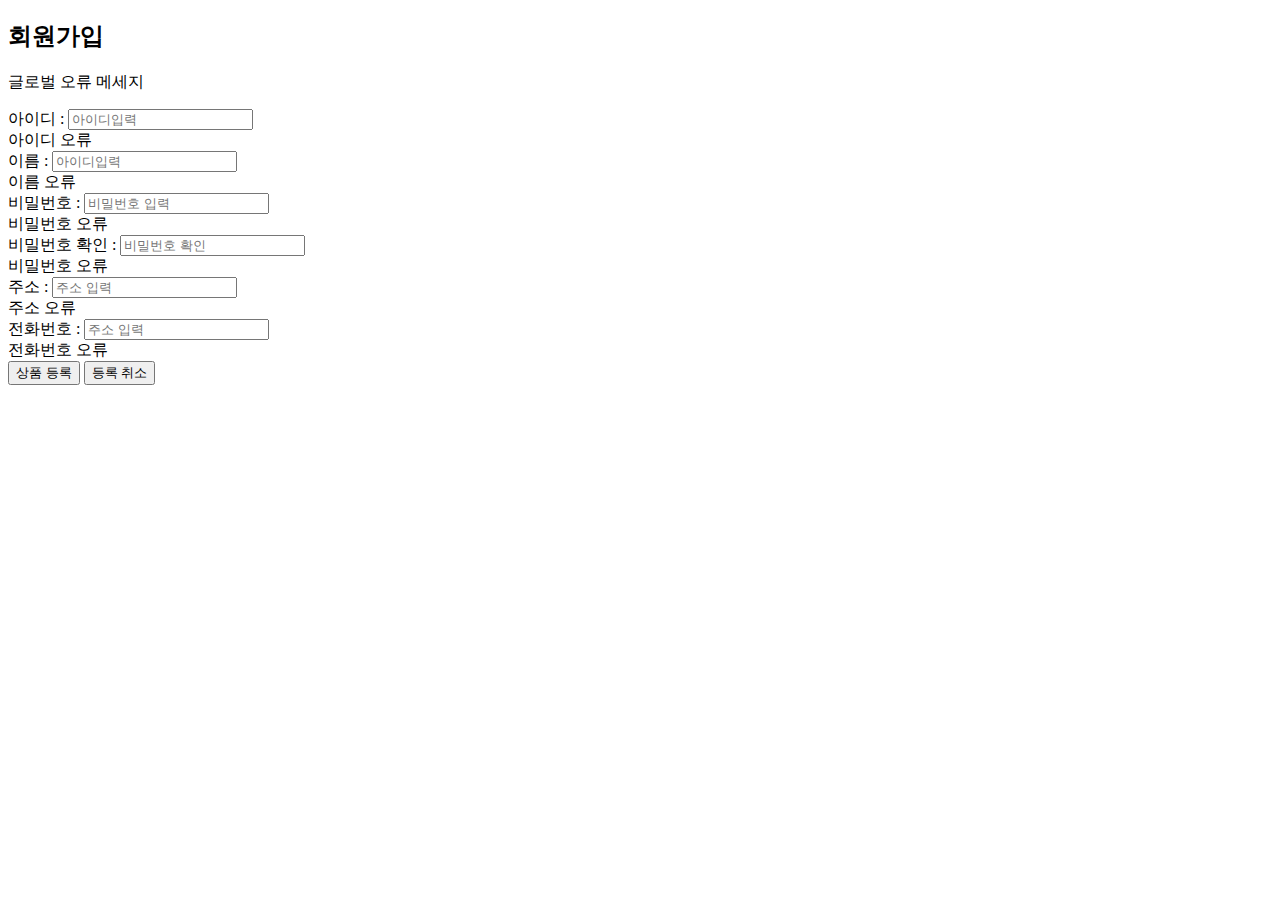
==== src/main/resources/templates/board/addForm.html @ 65241ff3 "0905 commit" ====
<!DOCTYPE html>
<html xmlns:th="http://www.thymeleaf.org">
<head>
  <link th:href="@{/css/form.css}"href="../css/form.css" rel="stylesheet">

  <meta charset="UTF-8">
  <title>게시글 등록 창</title>
</head>
<body>
<div class="container">
  <div>
    <h2>회원가입</h2>
  </div>
  <form action="viewForm.html" th:action th:object="${board}" method="post">
    <div th:if="${#fields.hasGlobalErrors()}">
      <p class="errorMsg" th:each="err : ${#fields.globalErrors()}" th:text="${err}">글로벌 오류 메세지</p>
    </div>
    <div>
      아이디 : <input type="text" id="loginId" th:field="*{loginId}" th:errorclass="field-error" placeholder="아이디입력">
      <div class="field-error" th:errors="*{loginId}">
        아이디 오류
      </div>
    </div>
    <div>
      이름 : <input type="text" id="name" th:field="*{name}" th:errorclass="field-error" placeholder="아이디입력">
      <div class="field-error" th:errors="*{name}">
        이름 오류
      </div>
    </div>
    <div>
      <div>
        비밀번호 : <input type="password" id="password" th:field="*{password}" th:errorclass="field-error" placeholder="비밀번호 입력">
      </div>
      <div class="field-error" th:errors="*{password}">
        비밀번호 오류
      </div>
    </div>
    <div>
      <div>
        비밀번호 확인 : <input type="password" id="passwordCheck" th:field="*{passwordCheck}" th:errorclass="field-error" placeholder="비밀번호 확인">
      </div>
      <div class="field-error" th:errors="*{passwordCheck}">
        비밀번호 오류
      </div>
    </div>

    <div>
      <div>
        주소 : <input type="text" id="address" th:field="*{address}" th:errorclass="field-error" placeholder="주소 입력">
      </div>
      <div class="field-error" th:errors="*{address}">
        주소 오류
      </div>
    </div>
    <div>
      <div>
        전화번호 : <input type="text" id="phoneNumber" th:field="*{phoneNumber}" th:errorclass="field-error" placeholder="주소 입력">
      </div>
      <div class="field-error" th:errors="*{phoneNumber}">
        전화번호 오류
      </div>
    </div>
    <button type="submit">상품 등록</button>
    <button onclick="location.href='index.html'"
            th:onclick="|location.href='@{/}'|"
            type="button">등록 취소</button>
  </form>

</div>
</body>
</html>
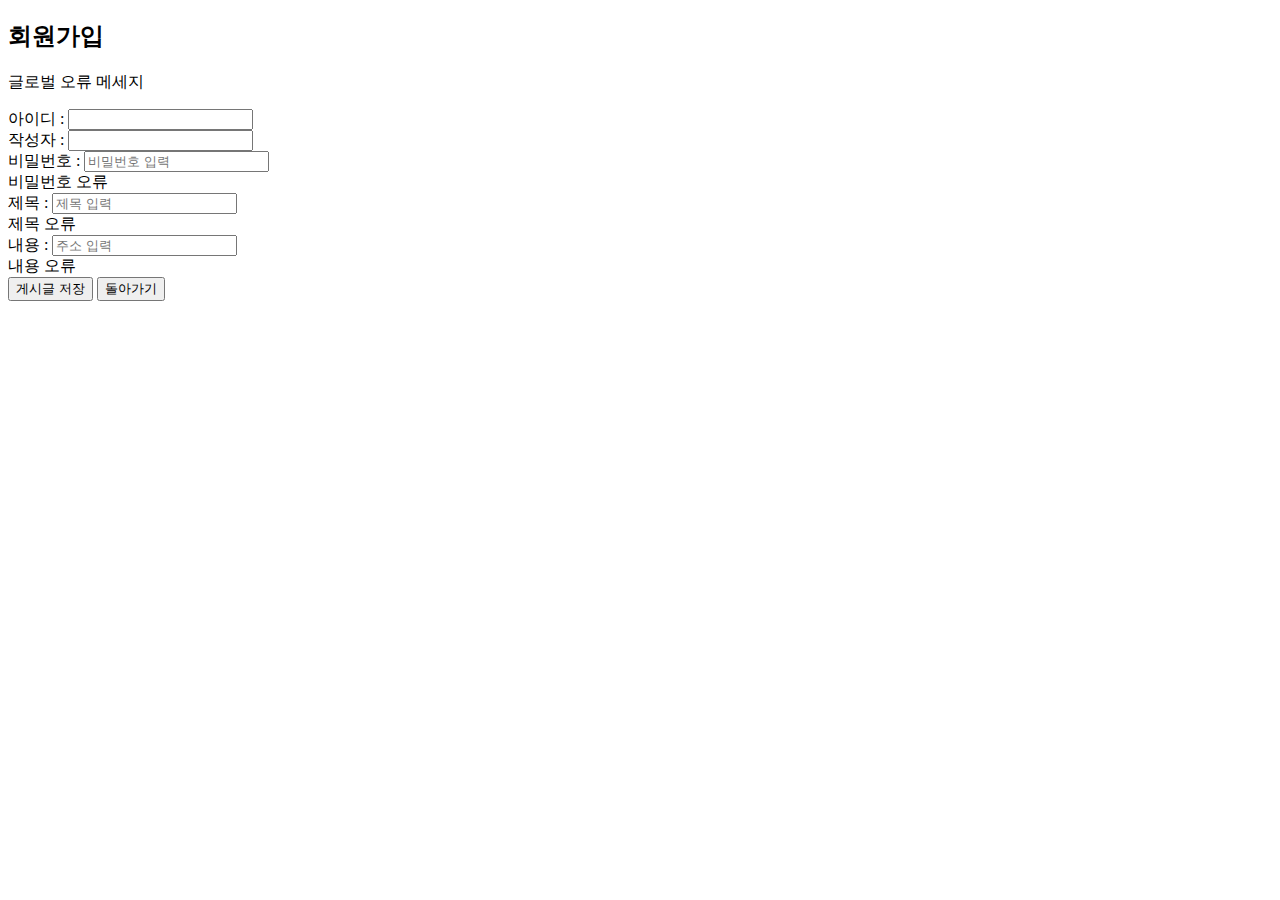
==== commit 70f66e33: "0906 commit" ====
--- a/src/main/resources/templates/board/addForm.html
+++ b/src/main/resources/templates/board/addForm.html
@@ -11,21 +11,16 @@
   <div>
     <h2>회원가입</h2>
   </div>
+
   <form action="viewForm.html" th:action th:object="${board}" method="post">
     <div th:if="${#fields.hasGlobalErrors()}">
       <p class="errorMsg" th:each="err : ${#fields.globalErrors()}" th:text="${err}">글로벌 오류 메세지</p>
     </div>
     <div>
-      아이디 : <input type="text" id="loginId" th:field="*{loginId}" th:errorclass="field-error" placeholder="아이디입력">
-      <div class="field-error" th:errors="*{loginId}">
-        아이디 오류
-      </div>
+      아이디 : <input type="text" name="loginId" th:value="${session.loginMember.loginId}" readonly>
     </div>
     <div>
-      이름 : <input type="text" id="name" th:field="*{name}" th:errorclass="field-error" placeholder="아이디입력">
-      <div class="field-error" th:errors="*{name}">
-        이름 오류
-      </div>
+      작성자 : <input type="text" name="name"  th:value="${session.loginMember.name}" readonly>
     </div>
     <div>
       <div>
@@ -37,33 +32,24 @@
     </div>
     <div>
       <div>
-        비밀번호 확인 : <input type="password" id="passwordCheck" th:field="*{passwordCheck}" th:errorclass="field-error" placeholder="비밀번호 확인">
+        제목 : <input type="text" id="title" th:field="*{title}" th:errorclass="field-error" placeholder="제목 입력">
       </div>
-      <div class="field-error" th:errors="*{passwordCheck}">
-        비밀번호 오류
-      </div>
-    </div>
-
-    <div>
-      <div>
-        주소 : <input type="text" id="address" th:field="*{address}" th:errorclass="field-error" placeholder="주소 입력">
-      </div>
-      <div class="field-error" th:errors="*{address}">
-        주소 오류
+      <div class="field-error" th:errors="*{title}">
+        제목 오류
       </div>
     </div>
     <div>
       <div>
-        전화번호 : <input type="text" id="phoneNumber" th:field="*{phoneNumber}" th:errorclass="field-error" placeholder="주소 입력">
+        내용 : <input type="text" id="content" th:field="*{content}" th:errorclass="field-error" placeholder="주소 입력">
       </div>
-      <div class="field-error" th:errors="*{phoneNumber}">
-        전화번호 오류
+      <div class="field-error" th:errors="*{content}">
+        내용 오류
       </div>
     </div>
-    <button type="submit">상품 등록</button>
-    <button onclick="location.href='index.html'"
-            th:onclick="|location.href='@{/}'|"
-            type="button">등록 취소</button>
+    <button type="submit">게시글 저장</button>
+    <button onclick="location.href='viewAll.html'"
+            th:onclick="|location.href='@{/board/all}'|"
+            type="button">돌아가기</button>
   </form>
 
 </div>
